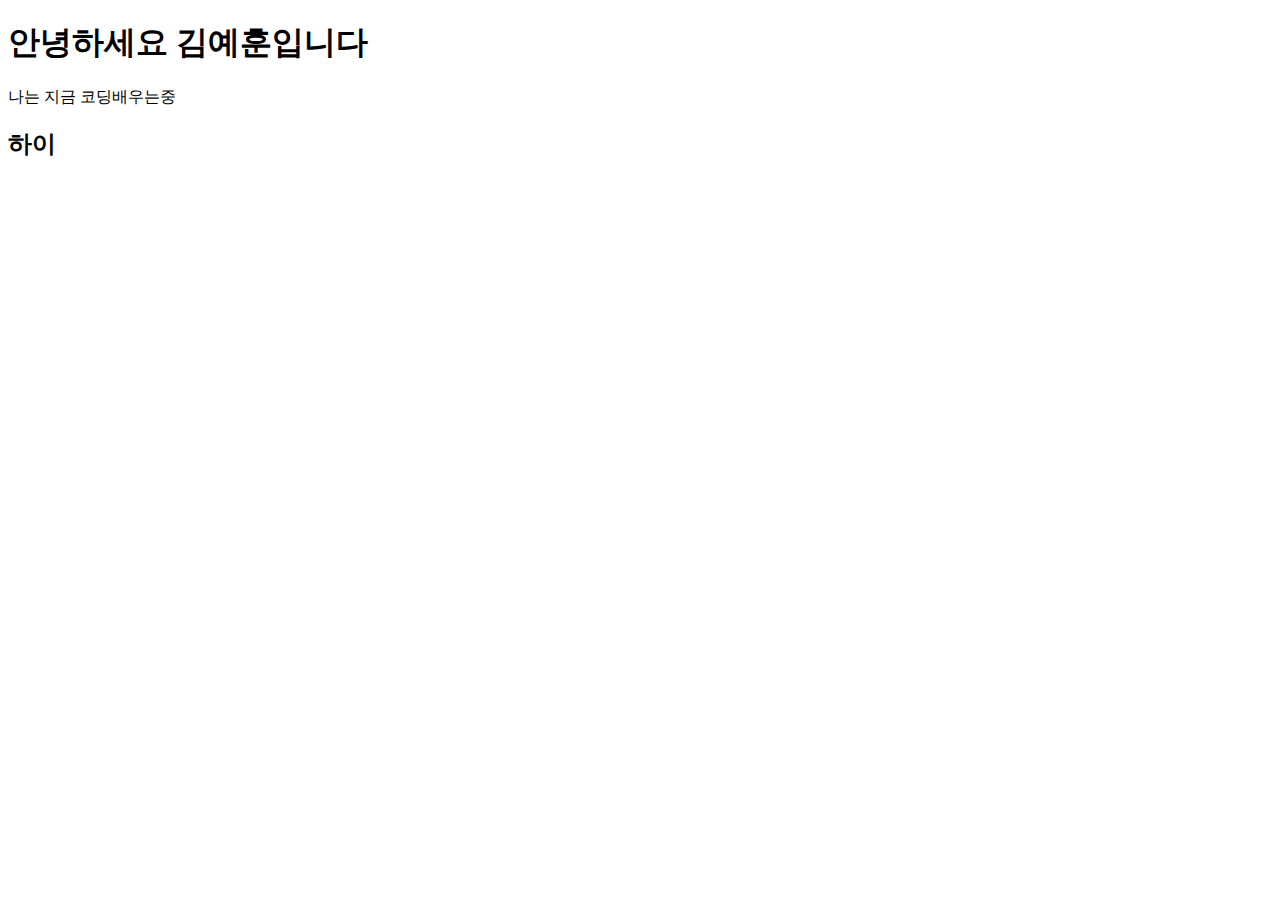
==== index.html @ 751df5b6 "Add files via upload" ====
<!DOCTYPE html>
<html lang="en">
<head>
    <meta charset="UTF-8">
    <meta http-equiv="X-UA-Compatible" content="IE=edge">
    <meta name="viewport" content="width=device-width, initial-scale=1.0">
    <title>Document</title>
</head>
<body>
    <h1>안녕하세요 김예훈입니다</h1>
    <p>나는 지금 코딩배우는중</p>
    <h2>하이</h1>
</body>
</html>
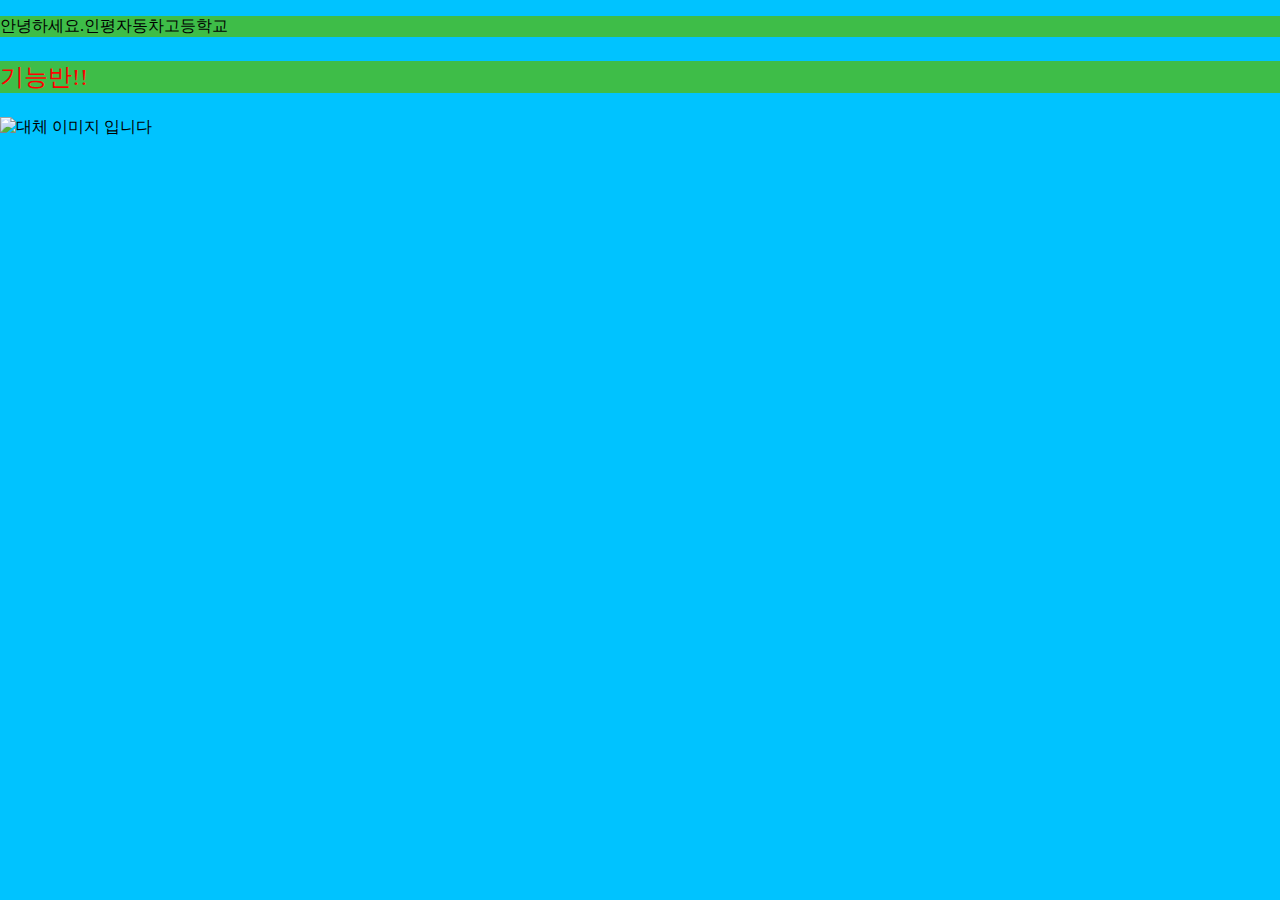
==== commit 373e3253: "Add files via upload" ====
--- a/index.html
+++ b/index.html
@@ -4,11 +4,13 @@
     <meta charset="UTF-8">
     <meta http-equiv="X-UA-Compatible" content="IE=edge">
     <meta name="viewport" content="width=device-width, initial-scale=1.0">
-    <title>Document</title>
+    <title></title>
+    <link rel="stylesheet" href="./style.css">
 </head>
 <body>
-    <h1>안녕하세요 김예훈입니다</h1>
-    <p>나는 지금 코딩배우는중</p>
-    <h2>하이</h1>
+    <p>안녕하세요.인평자동차고등학교</p>
+    <p class="a">기능반!!</p>
+    
+    <img src=" https://img4.yna.co.kr/photo/ap/2011/09/12/PAP20110912234101034_P4.jpg" alt="대체 이미지 입니다">
 </body>
 </html>--- a/style.css
+++ b/style.css
@@ -0,0 +1,13 @@
+body{
+    margin: 0;
+    background-color: rgb(0, 195, 255);
+}
+
+p{
+    background-color: rgb(62, 189, 72);
+}
+
+.a{
+    color: red;
+    font-size: 24px;
+}